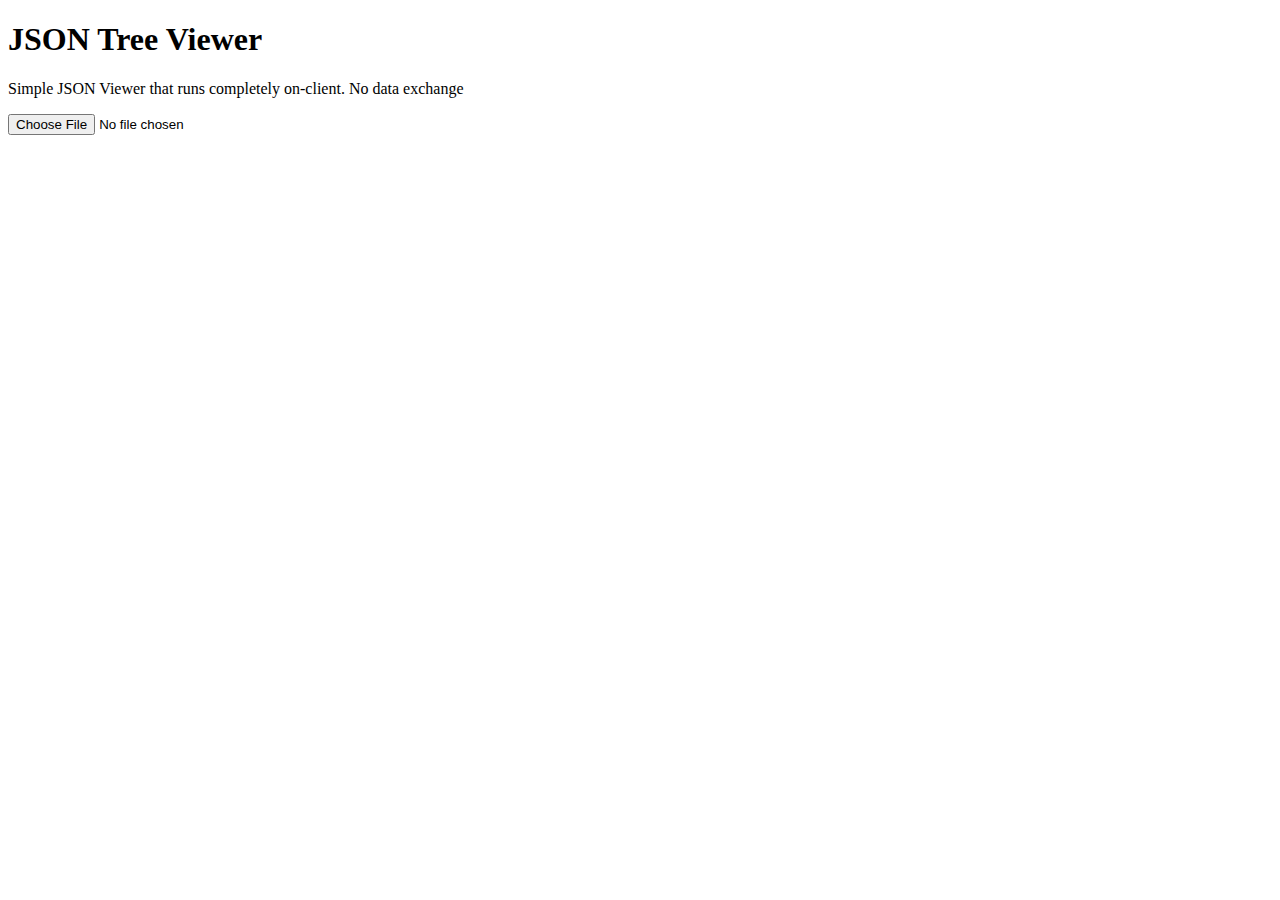
==== index.html @ 856ba545 "Create index.html" ====
<!DOCTYPE html>
<html>
  <head id="head">
    <meta charset="utf-8"/>
    <meta name="viewport" content="width=device-width, initial-scale=1">
    <title>Rinha front end</title>
    <link rel="stylesheet" href="rinha.css">
    <script type="application/javascript" src="rinha.js"></script>
  </head>
  <body>
    <div class="header">
      <h1>JSON Tree Viewer</h1>
      <p>Simple JSON Viewer that runs completely on-client. No data exchange</p>
      <p><input type="file" id="input" ></p>
    </div>
    <div id="output"></div>
    <ul id="myUL"></ul>
    <!--div class="bg-error" id="pasjsconsole" -->
    <script type="application/javascript">
      rtl.run();
    </script>
  </body>
</html>
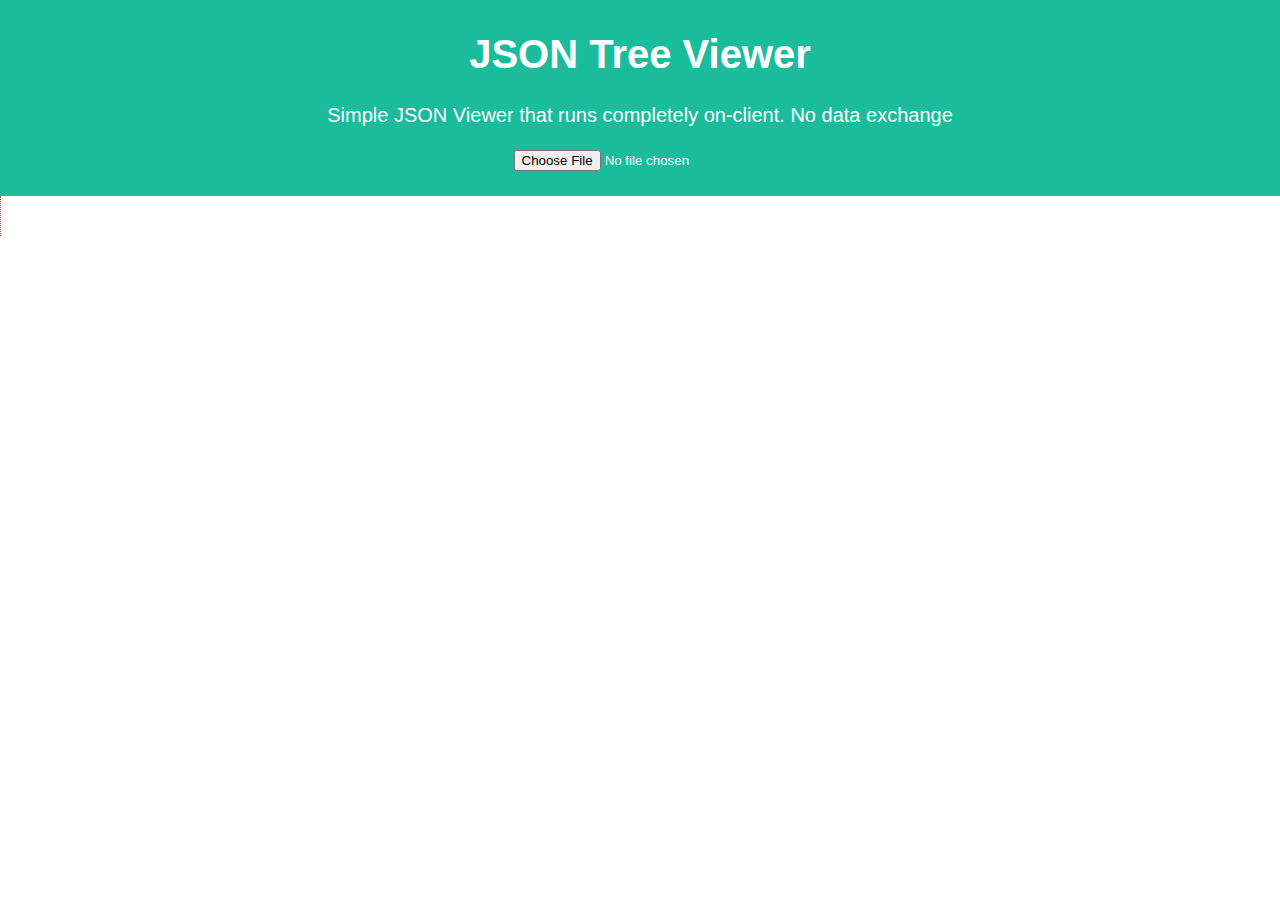
==== commit 62cc466e: "rinha.html -> index.html" ====
--- a/index.html
+++ b/index.html
@@ -11,7 +11,7 @@
     <div class="header">
       <h1>JSON Tree Viewer</h1>
       <p>Simple JSON Viewer that runs completely on-client. No data exchange</p>
-      <p><input type="file" id="input" ></p>
+      <p><input type="file" id="input" accept=".json"></p>
     </div>
     <div id="output"></div>
     <ul id="myUL"></ul>
--- a/rinha.css
+++ b/rinha.css
@@ -0,0 +1,84 @@
+      body {
+        font-family: Arial;
+        background: #fff;
+        margin: 0;
+      }
+      /* Header/Logo Title */
+      .header {
+        padding: 5px;
+        text-align: center;
+        background: #1abc9c;
+        color: white;
+        font-size: 20px;
+        position: -webkit-sticky; /* Necessário para funcionar no Safari */
+        position: sticky;
+        top: 0;
+      }
+      /* Page Content */
+      .content {padding:20px;}
+
+      ul, #myUL {
+        list-style-type: none;
+        border-left: 1px dotted #976d10;
+      }
+      li {
+        color: #1ea079
+      }
+      span {
+        color:#976d10;
+      }
+
+      #myUL {
+        margin: 0;
+        padding: 20px;
+      }
+
+      .box {
+        cursor: pointer;
+        -webkit-user-select: none; /* Safari 3.1+ */
+        -moz-user-select: none; /* Firefox 2+ */
+        -ms-user-select: none; /* IE 10+ */
+        user-select: none;
+      }
+
+      .box::before {
+        content: "\2611";
+        color: #976d10; /*dodgerblue;*/
+        display: inline-block;
+        margin-right: 6px;
+      }
+
+      .check-box::before {
+        content: "\2610";
+        color: #1ea079; /*black;*/
+      }
+
+      .nested {
+        display: block
+      }
+
+      .active {
+        display: none;
+      }
+
+      /* Loader */
+      .loader {
+        border: 10px solid #f3f3f3;
+        border-radius: 50%;
+        border-top: 10px solid #3498db;
+        width: 120px;
+        height: 120px;
+        -webkit-animation: spin 2s linear infinite; /* Safari */
+        animation: spin 2s linear infinite;
+      }
+
+      /* Safari */
+      @-webkit-keyframes spin {
+        0% { -webkit-transform: rotate(0deg); }
+        100% { -webkit-transform: rotate(360deg); }
+      }
+
+      @keyframes spin {
+        0% { transform: rotate(0deg); }
+        100% { transform: rotate(360deg); }
+      }
